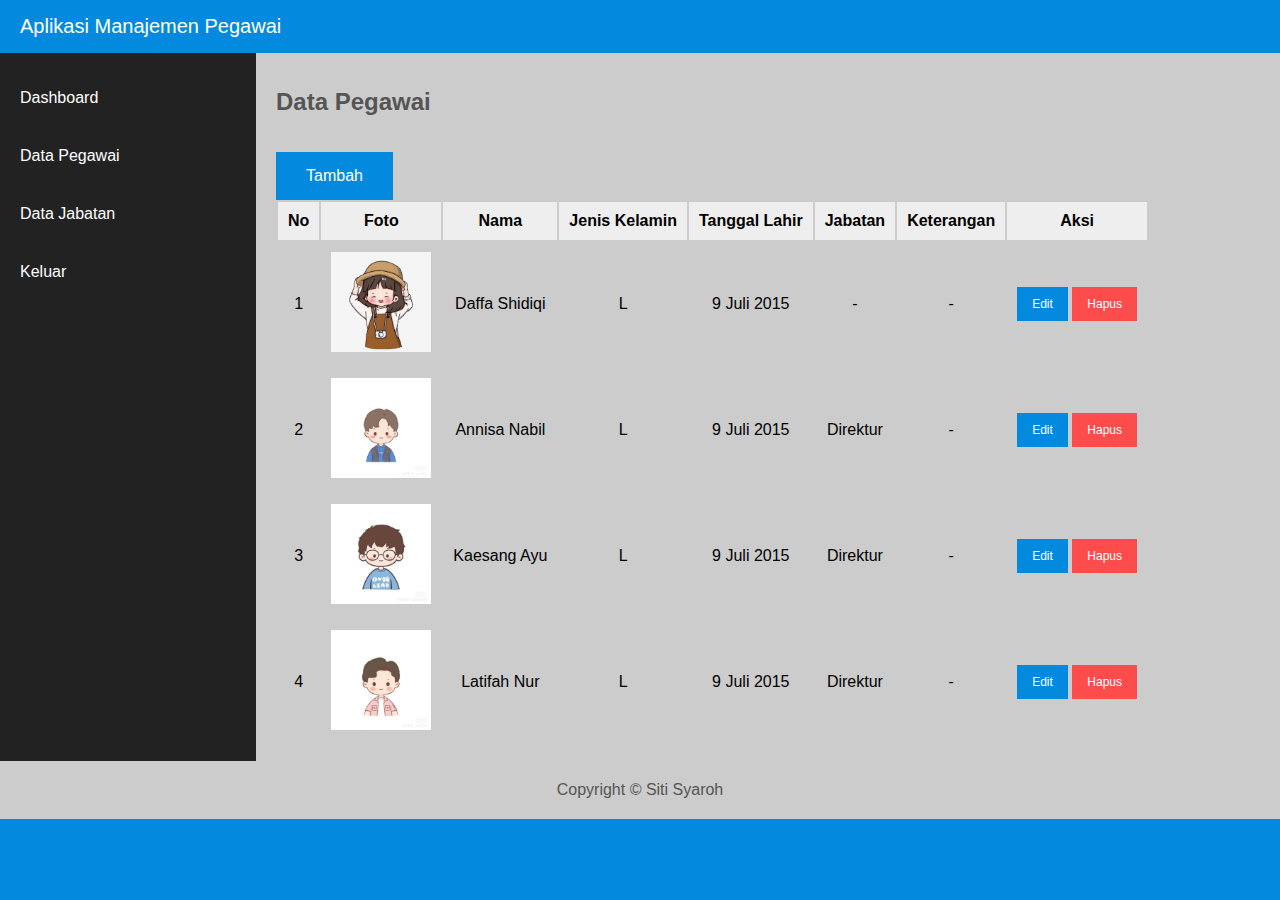
==== tabel.html @ 91159484 "commit" ====
<!DOCTYPE html>
<html lang="en">
  <head>
    <meta charset="UTF-8" />
    <meta name="viewport" content="width=device-width, initial-scale=1.0" />
    <title>Dashboard</title>
    <link rel="stylesheet" href="css/style.css" />
  </head>
  <body>
    <header>Aplikasi Manajemen Pegawai</header>
    <div class="container">
      <aside>
        <ul class="menu">
          <li><a href="dashboard.html" class="aktif">Dashboard</a></li>
          <li><a href="tabel.html">Data Pegawai</a></li>
          <li><a href="tabel.html">Data Jabatan</a></li>
          <li><a href="login.html">Keluar</a></li>
        </ul>
      </aside>
      <section class="main">
        <h2 class="judul">Data Pegawai</h2>
        <a href="form.html" class="tombol">Tambah</a>
        <table class="table">
          <thead>
            <tr>
              <th>No</th>
              <th>Foto</th>
              <th>Nama</th>
              <th>Jenis Kelamin</th>
              <th>Tanggal Lahir</th>
              <th>Jabatan</th>
              <th>Keterangan</th>
              <th>Aksi</th>
            </tr>
          </thead>
          <tbody>
            <tr>
              <td>1</td>
              <td><img src="1.jpg" alt="" width="100" /></td>
              <td>Daffa Shidiqi</td>
              <td>L</td>
              <td>9 Juli 2015</td>
              <td>-</td>
              <td>-</td>
              <td>
                <a href="#" class="tombol edit">Edit</a>
                <a href="#" class="tombol hapus">Hapus</a>
              </td>
            </tr>
            <tr>
              <td>2</td>
              <td><img src="2.jpg" alt="" width="100" /></td>
              <td>Annisa Nabil</td>
              <td>L</td>
              <td>9 Juli 2015</td>
              <td>Direktur</td>
              <td>-</td>
              <td>
                <a href="#" class="tombol edit">Edit</a>
                <a href="#" class="tombol hapus">Hapus</a>
              </td>
            </tr>
            <tr>
              <td>3</td>
              <td><img src="3.jpg" alt="" width="100" /></td>
              <td>Kaesang Ayu</td>
              <td>L</td>
              <td>9 Juli 2015</td>
              <td>Direktur</td>
              <td>-</td>
              <td>
                <a href="#" class="tombol edit">Edit</a>
                <a href="#" class="tombol hapus">Hapus</a>
              </td>
            </tr>
            <tr>
              <td>4</td>
              <td><img src="4.jpg" alt="" width="100" /></td>
              <td>Latifah Nur</td>
              <td>L</td>
              <td>9 Juli 2015</td>
              <td>Direktur</td>
              <td>-</td>
              <td>
                <a href="#" class="tombol edit">Edit</a>
                <a href="#" class="tombol hapus">Hapus</a>
              </td>
            </tr>
          </tbody>
        </table>
      </section>
    </div>
    <footer>Copyright &copy; Siti Syaroh</footer>
  </body>
</html>
---- css/style.css ----
* {
  box-sizing: border-box;
}

/* ====================== */
/* CSS login.html*/
/* ====================== */

/* Mengatur font yang dipakai background halaman*/
body {
  font-family: Arial, Helvetica, sans-serif;
  margin: 0;
  background-color: #038ade;
}

/* Mengatur container menjadi layout flexbox dan login di tengah*/
.container {
  display: flex;
  flex-wrap: wrap;
  justify-content: center;
}

/* Membuat kotak form login lebar 400px dan background putih */
.login-box {
  margin-top: 150px;
  flex-basis: 400px;
  background: #fff;
  padding: 20px;
}

/* Menagtaur judul form denagn border bawah dan posisi di tengah */
.login-box h2 {
  border-bottom: 1px solid #ccc;
  color: #555;
  text-align: center;
  padding-bottom: 20px;
  margin: 0 0 20px;
}

/* Mengatur agar tag input dan select memenuhi containe dan tampilan lebih bagus */
input,
select {
  width: 100%;
  padding: 15px 20px;
  margin: 8px 0;
  border: 1px solid #ccc;
}

/* Mengatur tampilan tombol submit */
input[type="submit"] {
  background-color: #038ade;
  border: none;
  color: #fff;
  text-decoration: none;
  cursor: pointer;
}

input[type="submit"]:hover {
  background-color: darkcyan;
  color: #fff;
}

/* ====================== */
/* CSS dashboard.html*/
/* ====================== */

/* Mengatur desain header */
header {
  background: #038ade;
  color: #fff;
  padding: 15px 20px;
  font-size: 20px;
}

/* Mengatur lebar menu 20 % dengan background hitam */
aside {
  flex: 20%;
  background: #222;
}

/* Mengatur lebar konten utaa 80% dengan background putih */
section.main {
  flex: 80%;
  background: #ccc;
  min-height: 530px;
  padding: 15px 20px;
}

/* Mengatur footer dengan background abu-abu dan teks di tengah */
footer {
  background: #ccc;
  color: #555;
  padding: 20px;
  text-align: center;
}

/* Mengatur layout pada layar kecil (responsive) */
@media (max-widht: 700px) {
  .container {
    flex-direction: column;
  }
}

/* Navigasi */
/* Membuang padding tag <ul> */
.menu {
  padding: 0;
}

/* Menambah border bawah tag <li> */
.menu li {
  border-bottom: 1px solid dotted #444;
}

/* Mengatur desain menu yang dibuat di tag a */
.menu a {
  display: block;
  padding: 20px 20px;
  list-style: none;
  color: #fff;
  text-decoration: none;
}

/* Mengganti background menu ketika ditunjuk mouse */
.menu a:hover {
  background: #000;
}

/* ====================== */
/* CSS tabel.html*/
/* ====================== */

/* Mengatur desain judul halaman dengan border di bawah */
.judul {
  color: #555;
  border-bottom: 1px solid #ccc;
  padding-bottom: 15px;
}

/* Mengatur agar lebar tabel penuh dan antar border tidak memiliki jarak */
.tabel {
  width: 100%;
  margin-top: 20px;
  border-collapse: collapse;
}

/* Menambah barder dan padding pada sel tabel */
.table th,
.table td {
  border: 1px sp;
  display: #ccc;
  padding: 10px;
}

/* Mengatur background bagian judul tabel */
.table th {
  background: #eee;
}

/* Mengatur desain tombol yang dibuat dengan tag <a> */
.tombol {
  display: inline-block;
  max-width: 150px;
  padding: 15px 30px;
  color: #fff;
  text-decoration: none;
  background: #038ade;
  cursor: pointer;
}

/* Desain tombol edit dan hapus agar lebih kecil */
.tombol.edit,
.tombol.hapus {
  padding: 10px 15px;
  font-size: 12px;
}
.tombol.tombol.hapus {
  background: #fc4c4c;
}

/* Tambahan dari saya agar teks di tengah */
.table tr {
  text-align: center;
}

/* ====================== */
/* CSS file form.html */
/* ====================== */

/* Mengatur form-group agar tidak terpengaruh float */
.form-group {
  clear: both;
}

/* Mengatur lebar label 30% dengan teks bold */
.form-group label {
  display: block;
  padding: 15px 0;
  float: left;
  width: 30%;
  font-weight: bold;
}

/* Mengatur lebar .input 50% dan sejajar dengan label */
.form-group .input {
  display: block;
  width: 50%;
  float: left;
}

/* Mengatur input radio, tombol submit dan tombol reset */
input[type="radio"] {
  width: 50px;
}
.tombol.simpan {
  background: #038ade;
}
.tombol.reset {
  background: #fb8307;
}

/* Membuat tampilan form menumpuk pada layar kecil */
@media (max-width: 700px) {
  .form-group label,
  .form-group .input {
    width: 100%;
  }
}
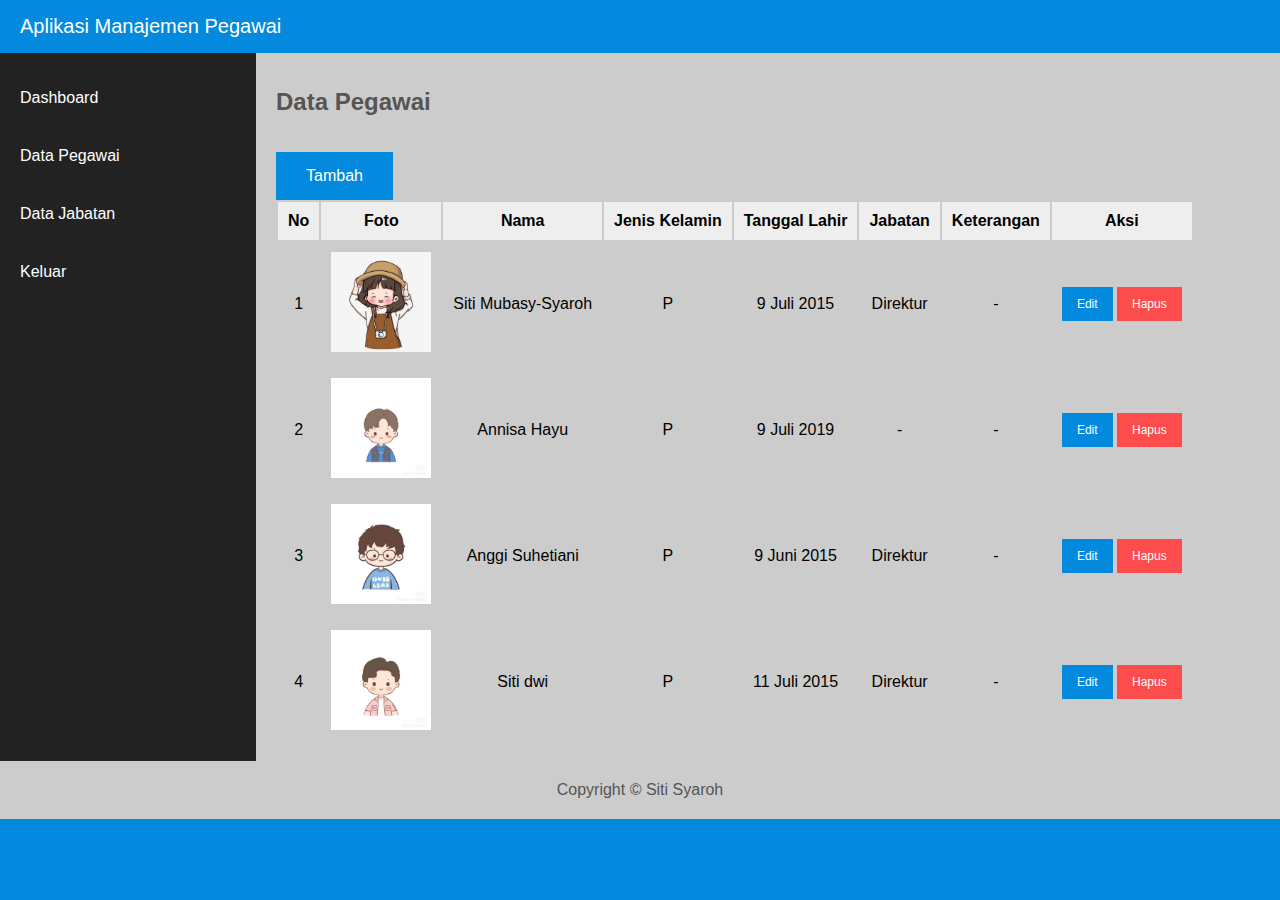
==== commit 46a36a63: "Update tabel.html isi" ====
--- a/tabel.html
+++ b/tabel.html
@@ -14,7 +14,7 @@
           <li><a href="dashboard.html" class="aktif">Dashboard</a></li>
           <li><a href="tabel.html">Data Pegawai</a></li>
           <li><a href="tabel.html">Data Jabatan</a></li>
-          <li><a href="login.html">Keluar</a></li>
+          <li><a href="index.html">Keluar</a></li>
         </ul>
       </aside>
       <section class="main">
@@ -37,10 +37,10 @@
             <tr>
               <td>1</td>
               <td><img src="1.jpg" alt="" width="100" /></td>
-              <td>Daffa Shidiqi</td>
-              <td>L</td>
+              <td>Siti Mubasy-Syaroh</td>
+              <td>P</td>
               <td>9 Juli 2015</td>
-              <td>-</td>
+              <td>Direktur</td>
               <td>-</td>
               <td>
                 <a href="#" class="tombol edit">Edit</a>
@@ -50,10 +50,10 @@
             <tr>
               <td>2</td>
               <td><img src="2.jpg" alt="" width="100" /></td>
-              <td>Annisa Nabil</td>
-              <td>L</td>
-              <td>9 Juli 2015</td>
-              <td>Direktur</td>
+              <td>Annisa Hayu</td>
+              <td>P</td>
+              <td>9 Juli 2019</td>
+              <td>-</td>
               <td>-</td>
               <td>
                 <a href="#" class="tombol edit">Edit</a>
@@ -63,9 +63,9 @@
             <tr>
               <td>3</td>
               <td><img src="3.jpg" alt="" width="100" /></td>
-              <td>Kaesang Ayu</td>
-              <td>L</td>
-              <td>9 Juli 2015</td>
+              <td>Anggi Suhetiani</td>
+              <td>P</td>
+              <td>9 Juni 2015</td>
               <td>Direktur</td>
               <td>-</td>
               <td>
@@ -76,9 +76,9 @@
             <tr>
               <td>4</td>
               <td><img src="4.jpg" alt="" width="100" /></td>
-              <td>Latifah Nur</td>
-              <td>L</td>
-              <td>9 Juli 2015</td>
+              <td>Siti dwi</td>
+              <td>P</td>
+              <td>11 Juli 2015</td>
               <td>Direktur</td>
               <td>-</td>
               <td>
